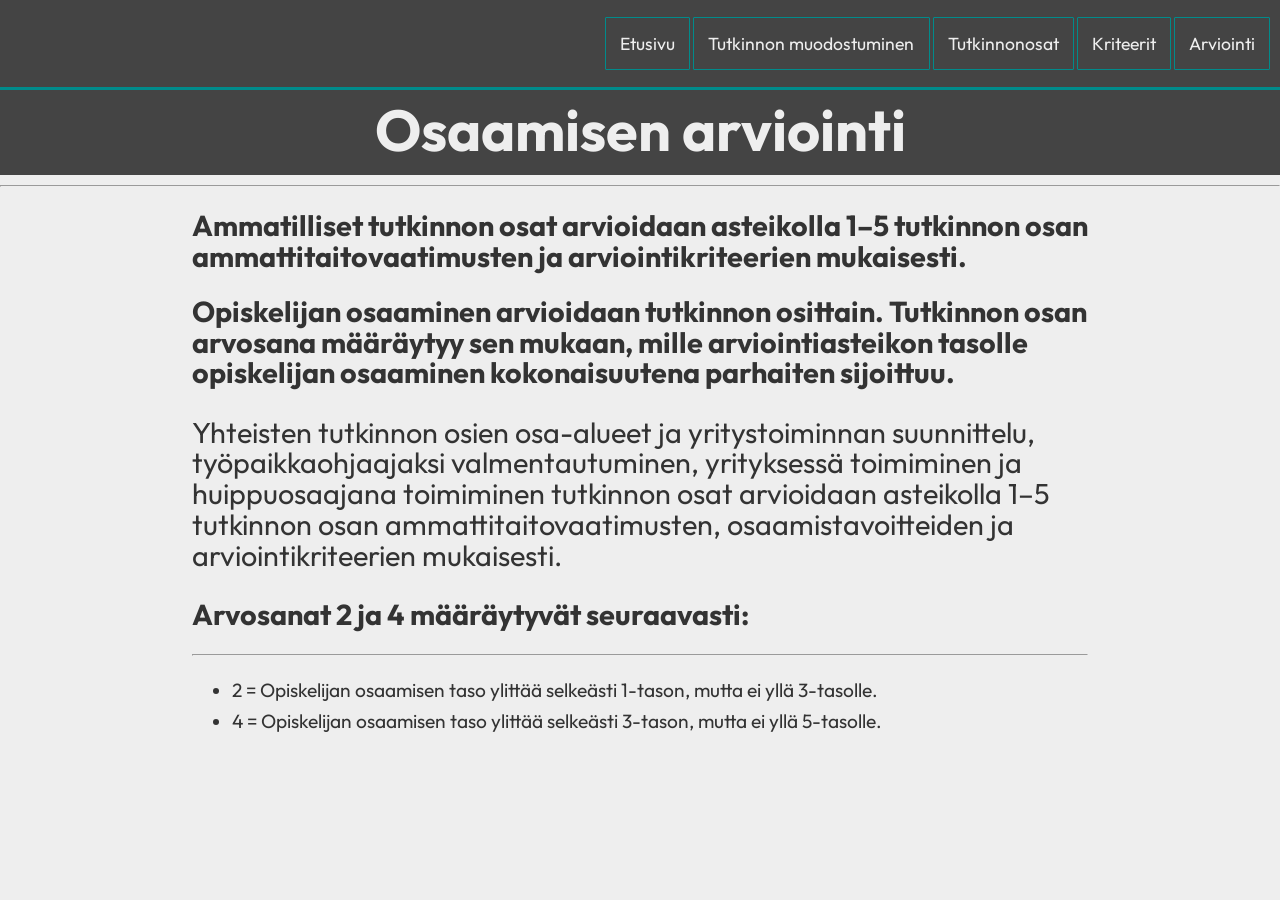
==== arviointi.html @ 25ca751e "Initial" ====
<!DOCTYPE html>
<html lang="fi">
    <head>
        <meta charset="UTF-8"/>
        <meta name="viewport" content="width=device-width, initial-scale=1.0">
        <link rel="stylesheet" href="styles.css">
        <title>Tieto- ja viestintätekniikan perustutkinto</title>
    </head>
    <body>
        <header>
            <nav>
                <a href="index.html">Etusivu</a>
                <a href="tutkinnon_muodostuminen.html">Tutkinnon muodostuminen</a>
                <a href="tutkinnon_osat.html">Tutkinnonosat</a>
                <a href="kriteerit.html">Kriteerit</a>
                <a href="#">Arviointi</a>
            </nav>
        </header>
        
        <main>
            <h1 class="showcase2">Osaamisen arviointi</h1>
            <hr>
        <section class="content">
            <h1>Ammatilliset tutkinnon osat arvioidaan asteikolla 1–5 tutkinnon osan ammattitaitovaatimusten ja arviointikriteerien mukaisesti. </h1> 
                <h1>Opiskelijan osaaminen arvioidaan tutkinnon osittain. Tutkinnon osan arvosana määräytyy sen mukaan,
                mille arviointiasteikon tasolle opiskelijan osaaminen kokonaisuutena parhaiten sijoittuu.</h1>

            <p class="bigger-p">Yhteisten tutkinnon osien osa-alueet ja yritystoiminnan suunnittelu,
                työpaikkaohjaajaksi valmentautuminen, 
                yrityksessä toimiminen ja huippuosaajana toimiminen tutkinnon osat arvioidaan asteikolla 1–5 tutkinnon osan ammattitaitovaatimusten, 
                osaamistavoitteiden ja arviointikriteerien mukaisesti.</p> 
                <h2>Arvosanat 2 ja 4 määräytyvät seuraavasti:</h2>
            <hr>
            <ul>
                <li>2 = Opiskelijan osaamisen taso ylittää selkeästi 1-tason, mutta ei yllä 3-tasolle.</li>
                <li>4 = Opiskelijan osaamisen taso ylittää selkeästi 3-tason, mutta ei yllä 5-tasolle.</li>
            </ul>
        </section>
        </main>
    </body>
</html>
---- styles.css ----
@import url('https://fonts.googleapis.com/css2?family=Outfit:wght@100..900&display=swap');

/* #region MAIN */

:root {
  --teksti: #333333;
  --tausta: #eeeeee;
  --teksit-vaalea: #eeeeee;
  --bg-dark: #444444;
  --highlight : #008b8b;
}

* {
  box-sizing: border-box;
}

body {
  margin: 0;
  padding: 0;
  font-family: 'Outfit', sans-serif;
  background-color: var(--tausta);
  color : var(--teksti);
}

header {
  background-color: var(--bg-dark);
  padding: 10px;
  color: var(--teksit-vaalea);
  min-height: 90px; 
  position: fixed;
  width: 100%;
  top: 0;
  border-bottom: var(--highlight) solid 3px;
  display: flex;
  align-items: center;
  flex-wrap: wrap;
}

header nav {
  margin-left: auto;
}

header nav a{
  display: inline-block;
  color: var(--teksit-vaalea);
  font-size: 1.1em;
  padding: 0.8em;
  text-decoration: none;
  border: var(--highlight) solid 1px;
  border-radius: 1px;
}

header nav a:hover {
  color: var(--teksti);
  background-color: var(--highlight);
}


main {
  font-size: 1.2em;
  line-height: 1.6em;
  padding-top: 55px;
}

section {
  max-width: 900px;
  width: 70%;
  margin: 20px auto;
}

/* #endregion */

/* #region Index.html*/



.ingressi {
  font-size: 1.3em;
  font-style: italic;
  line-height: 1.7em;

}

.ingressi::first-letter {
  float:left;
  font-size: 2em;
  line-height: 1em;
  font-weight: bold;
  margin-right: 0.1em;
}

.showcase {
  background-image: url('../images/screenofcode.jpeg');
  background-size: 100%;
  color: var(--teksit-vaalea);
  font-size: 1.3em;
  width: 100%;
  max-width: 100%;
  padding: 30px 0;
  text-align: center;
  height: 300px;
}

.showcase2 {
  margin: 0;
  background-size: 100%;
  background-color: var(--bg-dark);
  color: var(--teksit-vaalea);
  font-size: 3em;
  width: 100%;
  max-width: 100%;
  padding: 60px 0;
  text-align: center;
  height: 100px;
}
.tyotehtavat {
  display: block;
  width: 100%;
  text-align: center;
}

/* #endregion*/

/* #region TUTKINNONOSAT NÄPPÄIMET */

.tyotehTglButton {
  display: block;
  width: 100%;
  text-align: center;
  font-size: 1em;
  text-decoration: none;
  background-color: var(--bg-dark);
  color: var(--teksit-vaalea);
  border: 1px solid var(--teksti);
  padding: 25px;
  margin: 10px 0 0;
  border-radius: 10px;
  cursor: pointer;
}

.tyotehTglButton:hover {
  color: var(--teksti);
  background-color: var(--highlight);
}

.tyoteh {
  max-height: 0;
  overflow: hidden;
  background-color: var(--teksit-vaalea);
  color: var(--teksti);
  border: 1px solid var(--teksti);
  border-top: none;
  border-bottom: none;
  border-radius: 0 0 10px 10px;
  margin: 0 0 10px;
  padding: 0 25px;
  transition: max-height 0.3s ease, padding 0.3s ease;
}

.tyoteh.open {
  max-height: 400px;
  padding: 10px 25px;
  border-bottom:1px solid var(--teksti);
}
/* #endregion */

/* #region Tutkinnonmuodostuminen */


.tut-muod-ul li {
  padding: 5px;
}

.bigger-p {
  font-size: 1.5em;
}

/* #endregion */

/* #region KRITEERIT TABLE */
th,
td {
  border: 1px solid rgb(160 160 160);
  padding: 8px 10px;
}

th[scope="col"] {
  background-color: #505050;
  color: white;
}

td {
  text-align: center;
}

table {
  border-collapse: collapse;
  border: 2px solid rgb(140 140 140);
  font-size: 1rem;
  max-width: 900px;
  width: 70%;
  margin: 20px auto;
}

/* #endregion*/
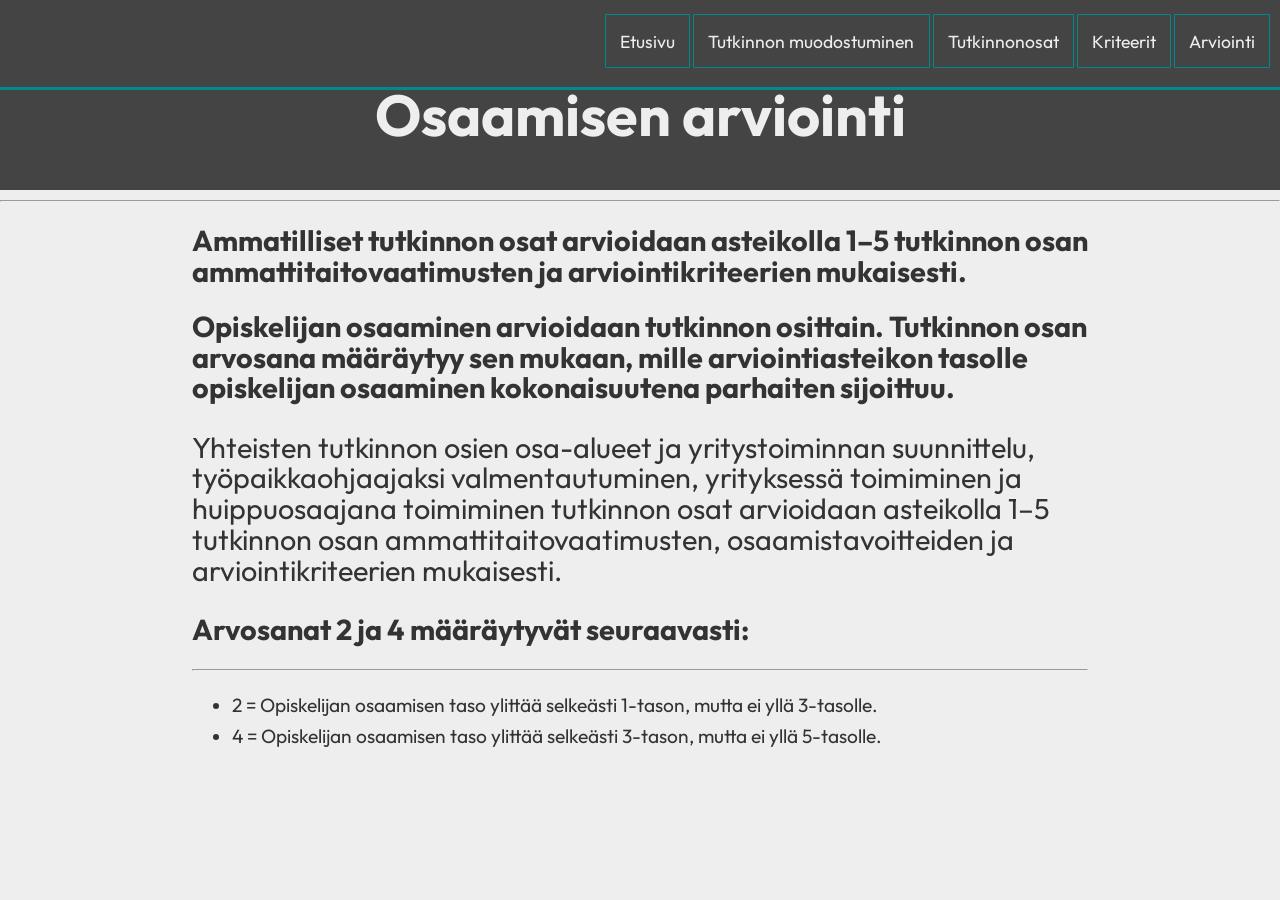
==== commit 010f0c75: "korjasin muutaman mobiili virheen" ====
--- a/arviointi.html
+++ b/arviointi.html
@@ -21,7 +21,7 @@
             <h1 class="showcase2">Osaamisen arviointi</h1>
             <hr>
         <section class="content">
-            <h1>Ammatilliset tutkinnon osat arvioidaan asteikolla 1–5 tutkinnon osan ammattitaitovaatimusten ja arviointikriteerien mukaisesti. </h1> 
+            <h1>Ammatilliset tutkinnon osat arvioidaan asteikolla 1–5 tutkinnon osan ammattitaito<wbr>vaatimusten ja arviointikriteerien mukaisesti. </h1> 
                 <h1>Opiskelijan osaaminen arvioidaan tutkinnon osittain. Tutkinnon osan arvosana määräytyy sen mukaan,
                 mille arviointiasteikon tasolle opiskelijan osaaminen kokonaisuutena parhaiten sijoittuu.</h1>
 
--- a/styles.css
+++ b/styles.css
@@ -27,7 +27,7 @@
   padding: 10px;
   color: var(--teksit-vaalea);
   min-height: 90px; 
-  position: fixed;
+
   width: 100%;
   top: 0;
   border-bottom: var(--highlight) solid 3px;
@@ -48,6 +48,7 @@
   text-decoration: none;
   border: var(--highlight) solid 1px;
   border-radius: 1px;
+  margin-bottom: 5px;
 }
 
 header nav a:hover {
@@ -59,7 +60,7 @@
 main {
   font-size: 1.2em;
   line-height: 1.6em;
-  padding-top: 55px;
+
 }
 
 section {
@@ -96,9 +97,10 @@
   font-size: 1.3em;
   width: 100%;
   max-width: 100%;
-  padding: 30px 0;
+  padding-top: 2px;
   text-align: center;
   height: 300px;
+  line-height: 30px;
 }
 
 .showcase2 {
@@ -109,9 +111,10 @@
   font-size: 3em;
   width: 100%;
   max-width: 100%;
-  padding: 60px 0;
+  padding-top: 5px;
   text-align: center;
   height: 100px;
+  line-height: 40px;
 }
 .tyotehtavat {
   display: block;
